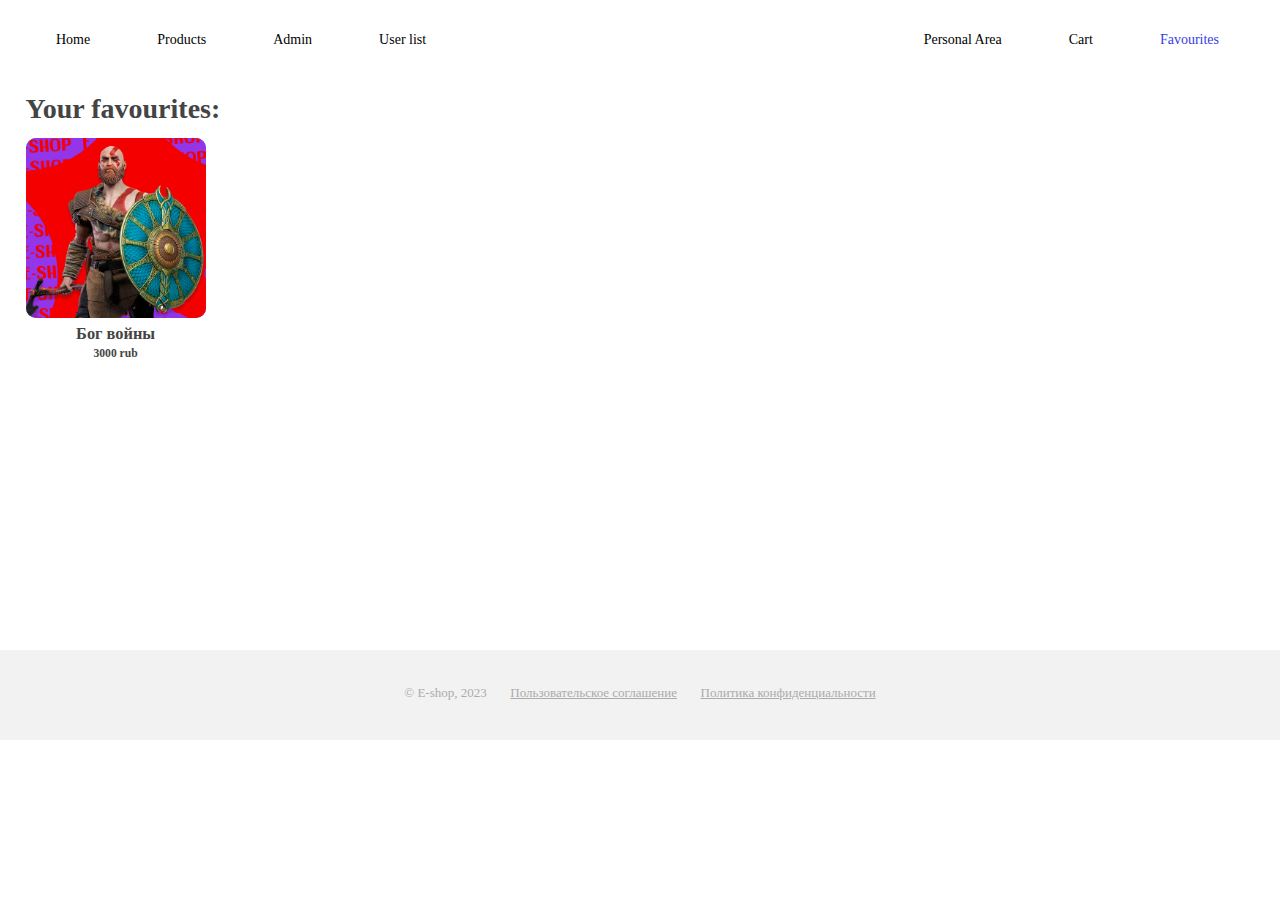
==== untitled/favourites.html @ 9dd933ef "new pages: persArea.html favourites.html *some fixes*" ====
<!DOCTYPE html>
<html lang="ru">
<head>
    <meta charset="utf-8">
    <title>Магазин статуэток</title>
    <link rel="stylesheet" href="webst.css">
</head>
<body>
<nav class="menubar">
    <div class="collapse navbar-collapse" id="navbarSupportedContent">
        <ul class="navbar-nav mr-auto">
            <li class="nav-item">
                <a class="nav-link" href="index.html">Home</a>
            </li>
            <li>
                <a href="toyPage.html">Products</a>
            </li>
            <li>
                <a href="/main">Admin</a>
            </li>
            <li>
                <a href="/user">User list</a>
            </li>
            <li style="float: right">
                <a style="float: right; color: #383ce3" href="favourites.html">Favourites</a>
            </li>
            <li style="float: right">
                <a href="/cart">Cart</a>
            </li>
            <li style="float: right">
                <a href="persArea.html">Personal Area</a>
            </li>
        </ul>
    </div>
</nav>
<section class="toys" style="padding-bottom: 20%">
    <h1>Your favourites:</h1>
    <div style="margin-left: 2%">
        <img src="toys/GodOfWar.png"alt="pic">
        <h3 class="text">Бог войны</h3>
        <h5 class="text">3000 rub</h5>
    </div>
</section>
<noscript>
    Включите JavaScript
</noscript>
<footer class="footer">
    <div class="footer-container">
        <p>© E-shop, 2023</p>
        <a href="">Пользовательское соглашение</a>
        <a href="">Политика конфиденциальности</a>
    </div>
</footer>
</body>
</html>
---- untitled/webst.css ----
body {
    margin: 0;
    padding: 0;
    font-size: 14px;
    line-height: 20px;
    color: #444444;
    min-height: 100vh;
}

.container {
    width: 510px;
    margin: 0 auto;
    padding: 0 20px;
}

.pic img:hover{
    transform: scale(1.01);
}

.pic img{
    text-align: center;
    border-radius: 30px;
    width: 1350px;
    height: 550px;
    margin-left: 40px;
    padding: 10px;
    margin-bottom: 100px;
    transition: 0.2s;
}

.primeToys{
    display: inline-block;
    text-align: center;
    transition: 0.2s;
    margin-bottom: 30px;
}
.primeToys img{
    display: inline-block;
    width: 300px;
    border-radius: 10px;

}

.primeToys a{
    display: inline-block;
    text-align: center;
    transition: 0.5s;
    margin-left: 88px;
    margin-right: 50px;
    margin-bottom: 30px;
}

.primeToys a:hover{
    transform: scale(1.1);
}

.toys div{
    display: inline-block;
    text-align: center;
    transition: 0.2s;
    margin-left: 88px;
    margin-right: -20px;
    margin-bottom: 30px;

}

.toys img{
    display: inline-block;
    width: 180px;
    background: dodgerblue;
    border-radius: 10px;

}

.toys h1{
    margin-left: 2%;
    font-family: "Century Gothic", serif;
}

.toys div:hover {
    transform: scale(1.1);

}

.text{
    text-align: center;
    font-family: "Century Gothic", serif;
    margin: 0px;
}

/*.site-footer {*/
/*    width: 100%;*/
/*    height: 70px;*/
/*    background-color: blueviolet;*/
/*    color: #ffffff;*/
/*    font-family: "Century Gothic", serif;*/
/*    left: 0;*/
/*    bottom: 0;*/
/*    text-align: center;*/
/*}*/


/*.site-footer p {*/
/*    display: inline-block;*/
/*    vertical-align: auto;*/
/*    padding: 0 10px;*/
/*}*/

.menubar{
    padding: 20px 10px;
}

.menubar ul {
    list-style-type: none;
    margin: 0;
    padding: 0;
    overflow: hidden;
    background-color: white;
}

.menubar div{
    padding-left:  30px;
}

.menubar li {
    float: left;
    padding-right:  35px;
}

.menubar li a {
    display: block;
    color: black;
    text-align: center;
    padding: 10px 16px;
    text-decoration: none;
    font-family: "Century Gothic", serif;
    transition: 0.2s;
}


.menubar li a:hover {
    transform: scale(1.1);
}


.menubar img {
    display: block;
    height: 40px;
    width: 40px;
    border-radius: 20px;
    transition: 0.2s;
}

.menubar img:hover {
    transform: scale(1.001);
    background-color: white;
}
/*----------------------------------------------------------------------*/

.toyPageText p{
    margin: 0px;
    font-family: "Century Gothic", serif;
    font-size: 20px;
}

.toyPageText h1{
    font-family: "Century Gothic", serif;
    padding-left: 40px;
}

.toyPageImg {
    display: grid;
    grid-template-columns: repeat(8, 1fr);
    grid-template-rows: repeat(8, 5vw);
    grid-gap: 0px; /*зазор между картинками*/
    margin-bottom: 70px;
}

.toyPageImg img{
    width: 100%;
    height: 100%;
    object-fit: cover;
    border-radius: 10px;
    transition: 0.2s;
}

.toyPageImg img:hover{
    transform: scale(1.1);
}

.gallery__item--1 {
    grid-column-start: 1;
    grid-column-end: 3;
    grid-row-start: 1;
    grid-row-end: 9;
}

.gallery__item--2 {
    grid-column-start: 3;
    grid-column-end: 5;
    grid-row-start: 1;
    grid-row-end: 4;
}

.gallery__item--3 {
    grid-column-start: 3;
    grid-column-end: 5;
    grid-row-start: 4;
    grid-row-end: 7;
}

.gallery__item--4 {
    grid-column-start: 3;
    grid-column-end: 5;
    grid-row-start: 7;
    grid-row-end: 9;
}

/*------------------------------------------------------*/
.footer {
    padding-top: 20px;
    width: 100%;
    height: 70px;
    background-color: #f2f2f2;
    color: #ABABAB;
    text-align: center;
    bottom: 0;
}

.footer p {
    display: inline-block;
    vertical-align: auto;
    padding: 0 10px;
    font-size: 13px;
}

.footer a {
    display: inline-block;
    vertical-align: auto;
    color: #ABABAB;
    padding: 0 10px;
    font-size: 13px;
}

.footer a:hover{
    color: #ABABAB;

}

.persArea div{
    display: inline-block;
    font-family: "Century Gothic", serif;

}

.persArea img{
    width: 180px;
    background: dodgerblue;
    border-radius: 10px;
}

.persArea {
    margin-bottom: 30%;
    margin-left: 4%;
}
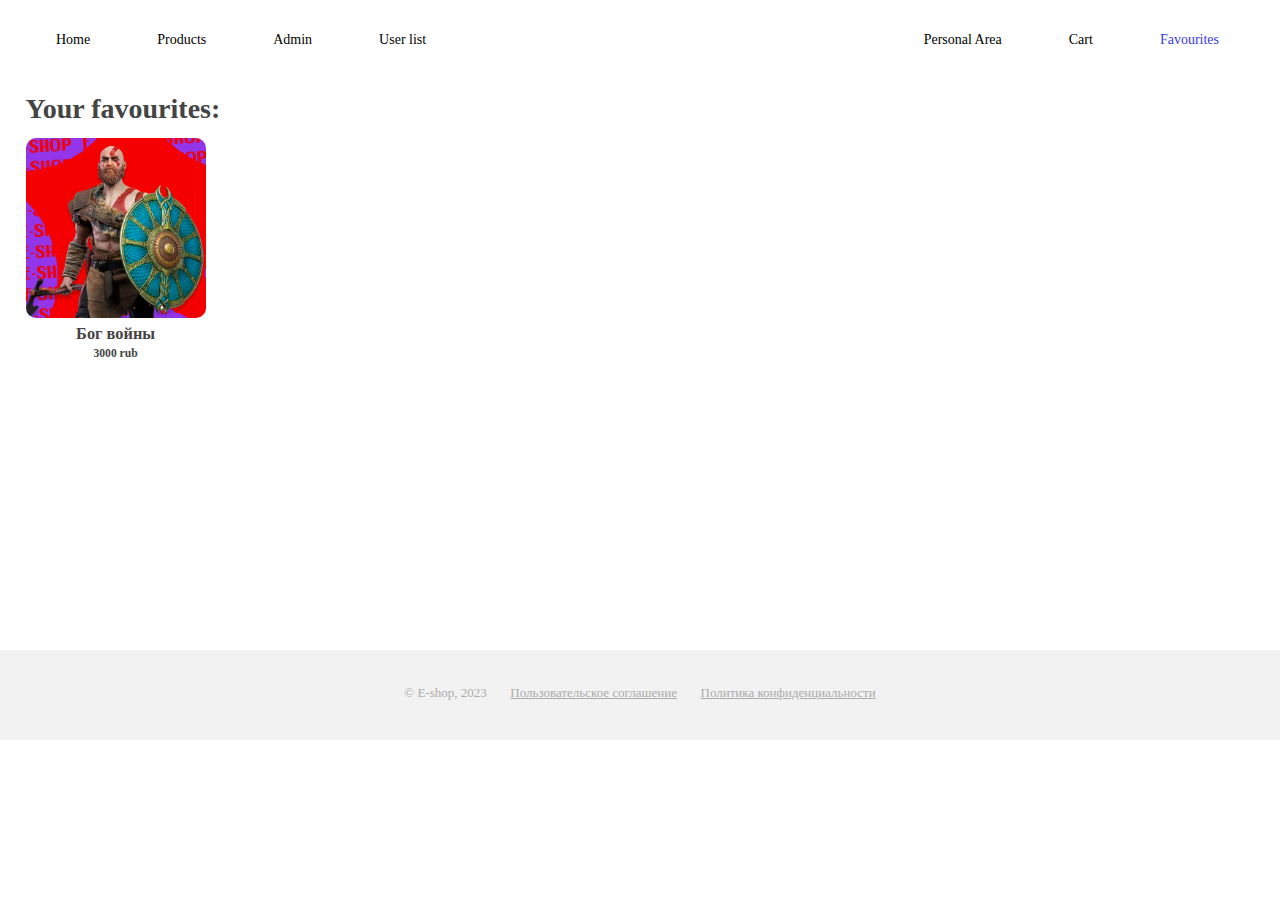
==== commit d60e4605: "new pages: cart.html *some fixes*" ====
--- a/untitled/favourites.html
+++ b/untitled/favourites.html
@@ -25,7 +25,7 @@
                 <a style="float: right; color: #383ce3" href="favourites.html">Favourites</a>
             </li>
             <li style="float: right">
-                <a href="/cart">Cart</a>
+                <a href="cart.html">Cart</a>
             </li>
             <li style="float: right">
                 <a href="persArea.html">Personal Area</a>
--- a/untitled/webst.css
+++ b/untitled/webst.css
@@ -73,6 +73,11 @@
 }
 
 .toys h1{
+    margin-left: 2%;
+    font-family: "Century Gothic", serif;
+}
+
+.toys button{
     margin-left: 2%;
     font-family: "Century Gothic", serif;
 }
